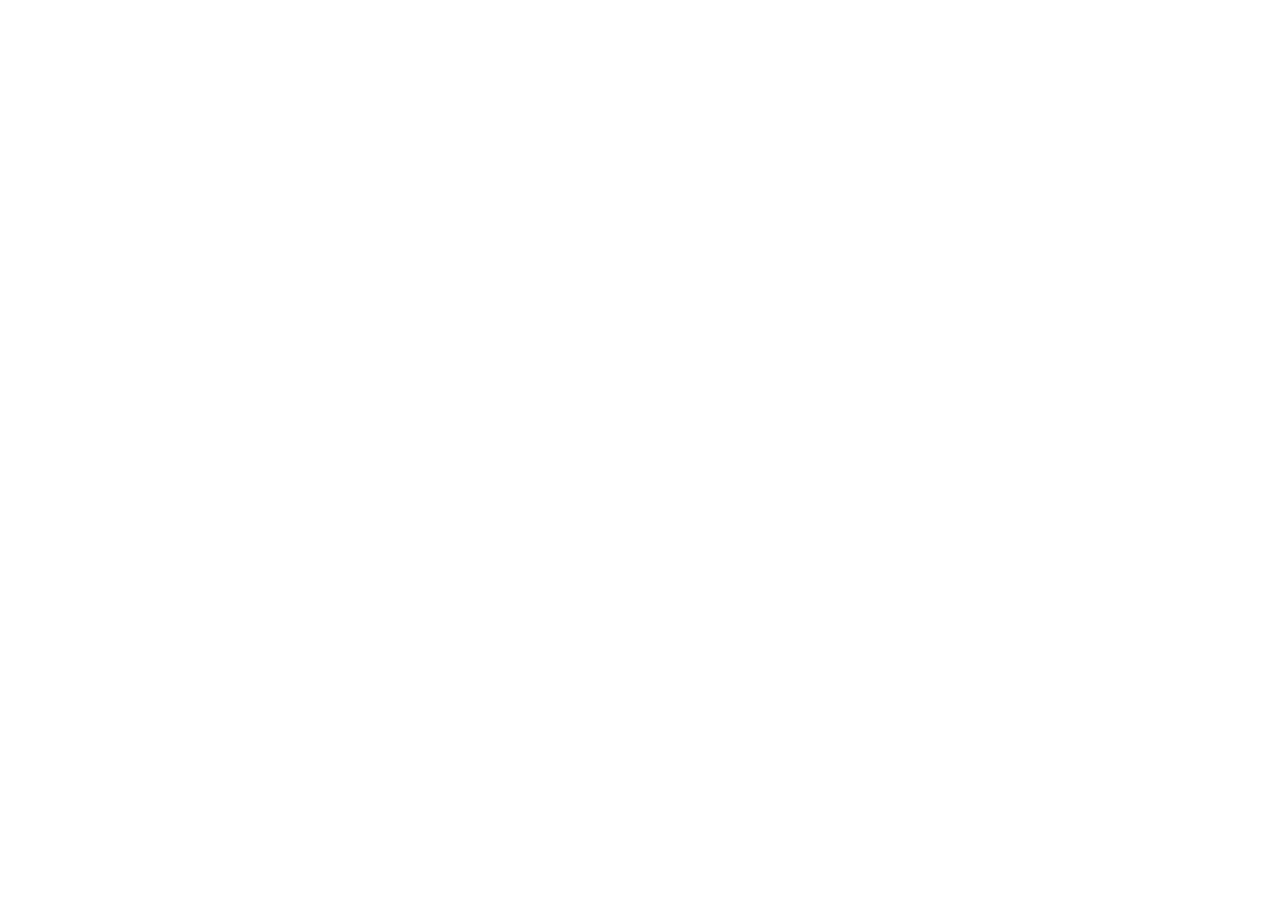
==== www/index.html @ 60573b29 "add emits in server for start game, emit for first player, retrieve word from socket-server and disp" ====
<!DOCTYPE html>
<html>
  <head>
    <meta charset="utf-8">
    <meta name="viewport" content="initial-scale=1, maximum-scale=1, user-scalable=no, width=device-width">
    <title></title>

    <link href="lib/ionic/css/ionic.css" rel="stylesheet">
    <link href="css/style.css" rel="stylesheet">

    <!-- IF using Sass (run gulp sass first), then uncomment below and remove the CSS includes above
    <link href="css/ionic.app.css" rel="stylesheet">
    -->

    <!-- ionic/angularjs js -->
    <script src="lib/ionic/js/ionic.bundle.js"></script>

    <script src="lib/angular-local-storage/dist/angular-local-storage.min.js"></script>

    <!-- cordova script (this will be a 404 during development) -->
    <script src="cordova.js"></script>

    <!-- your app's js -->
    <script src="js/app.js"></script>

    <script src="lib/moment/min/moment.min.js"></script>
    <script src="lib/angular-moment/angular-moment.min.js"></script>

    <script src="lib/sio-client/socket.io.js"></script>

    <!-- <script src="http://localhost:3000/socket.io/socket.io.js"></script> -->

    <script src="lib/angular-socket-io/socket.js"></script>

    <script src="js/services/SocketService.js"></script>
    <script src="js/services/WordService.js"></script>

    <script src="js/controllers/HomeController.js"></script>
    <script src="js/controllers/RoomController.js"></script>
  </head>

  <body ng-app="starter">
    <ion-nav-view></ion-nav-view>
  </body>
</html>
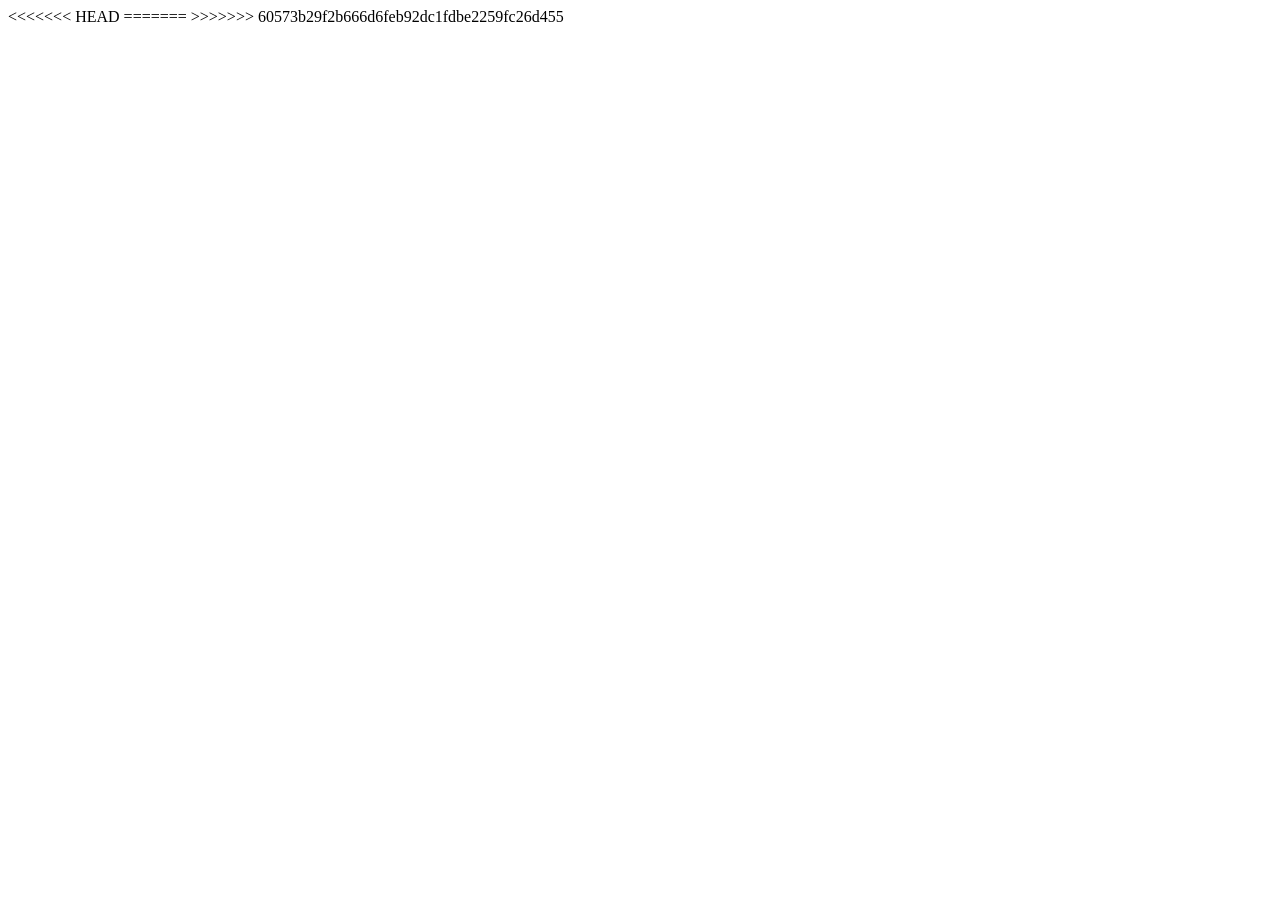
==== commit b924801f: "working word fetch" ====
--- a/www/index.html
+++ b/www/index.html
@@ -8,6 +8,11 @@
     <link href="lib/ionic/css/ionic.css" rel="stylesheet">
     <link href="css/style.css" rel="stylesheet">
 
+<<<<<<< HEAD
+
+
+=======
+>>>>>>> 60573b29f2b666d6feb92dc1fdbe2259fc26d455
     <!-- IF using Sass (run gulp sass first), then uncomment below and remove the CSS includes above
     <link href="css/ionic.app.css" rel="stylesheet">
     -->
@@ -27,9 +32,6 @@
     <script src="lib/angular-moment/angular-moment.min.js"></script>
 
     <script src="lib/sio-client/socket.io.js"></script>
-
-    <!-- <script src="http://localhost:3000/socket.io/socket.io.js"></script> -->
-
     <script src="lib/angular-socket-io/socket.js"></script>
 
     <script src="js/services/SocketService.js"></script>
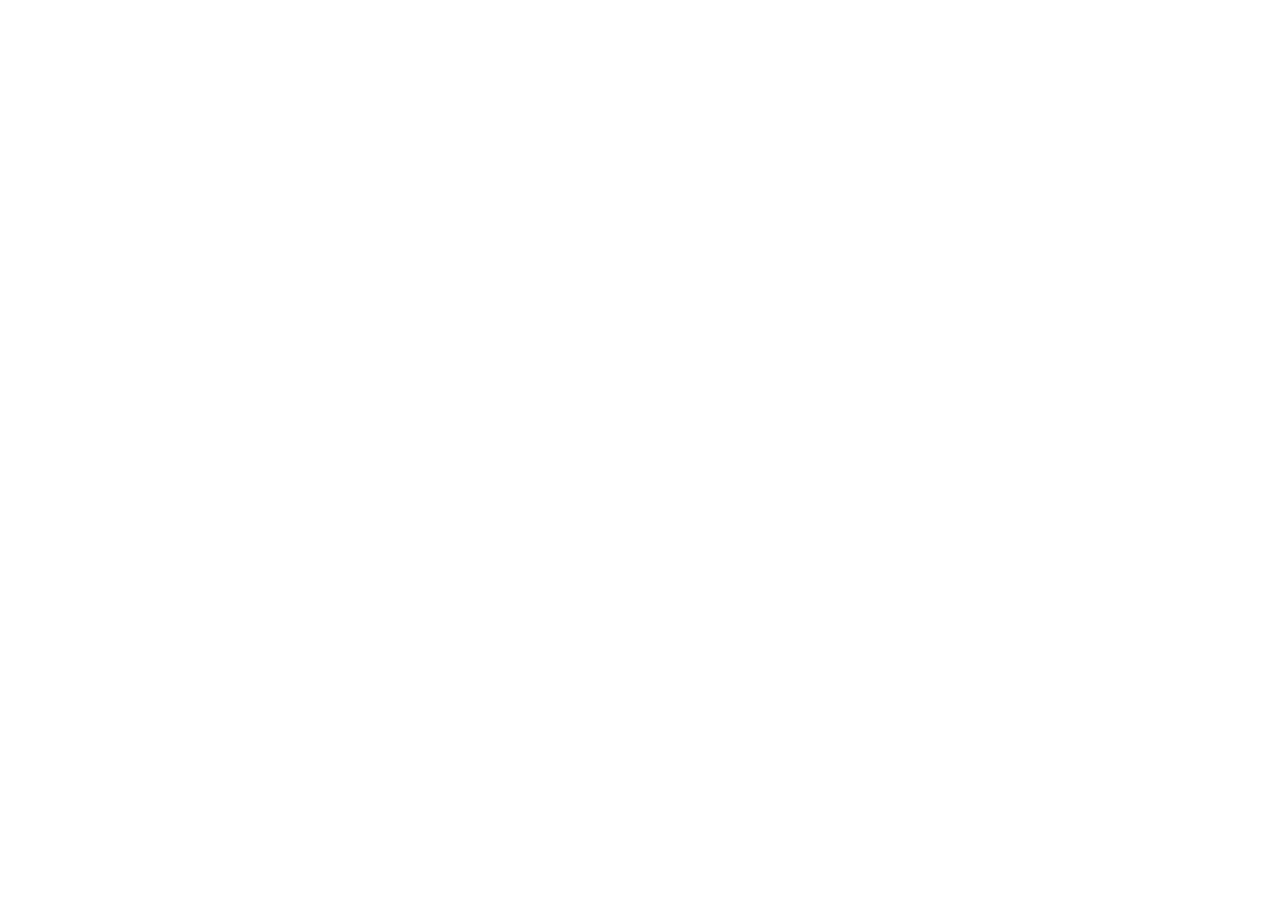
==== commit 2bdcb78c: "fixing merge conflicts" ====
--- a/www/index.html
+++ b/www/index.html
@@ -7,12 +7,6 @@
 
     <link href="lib/ionic/css/ionic.css" rel="stylesheet">
     <link href="css/style.css" rel="stylesheet">
-
-<<<<<<< HEAD
-
-
-=======
->>>>>>> 60573b29f2b666d6feb92dc1fdbe2259fc26d455
     <!-- IF using Sass (run gulp sass first), then uncomment below and remove the CSS includes above
     <link href="css/ionic.app.css" rel="stylesheet">
     -->
